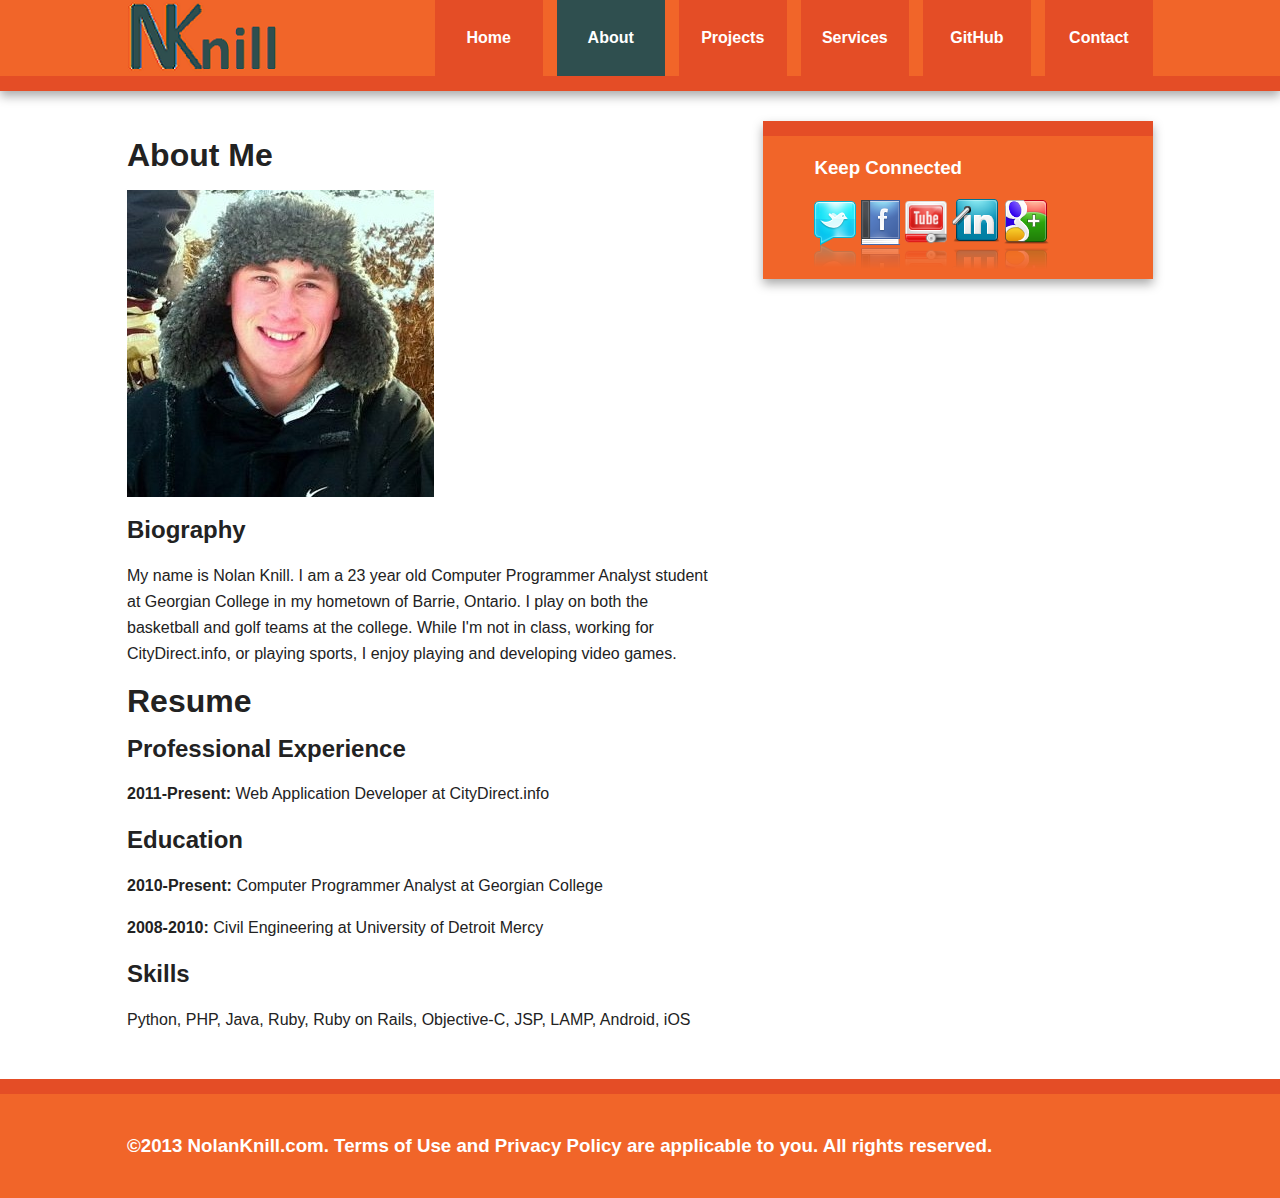
==== about.html @ 2f2fd1f7 "Initial commit" ====
<!--

    File Name: about.html

    Author's Name: Nolan Knill

    Web site name: Personal Porfolio

    File Description: This is the About Me page that contains all information about myself.

-->



<!DOCTYPE html>

<!--[if lt IE 7]>      <html class="no-js lt-ie9 lt-ie8 lt-ie7"> <![endif]-->

<!--[if IE 7]>         <html class="no-js lt-ie9 lt-ie8"> <![endif]-->

<!--[if IE 8]>         <html class="no-js lt-ie9"> <![endif]-->

<!--[if gt IE 8]><!--> <html class="no-js"> <!--<![endif]-->

    <head>

        <meta charset="utf-8">

        <meta http-equiv="X-UA-Compatible" content="IE=edge,chrome=1">

        <title>Nolan Knill</title>

        <meta name="description" content="">

        <meta name="viewport" content="width=device-width">



        <link rel="stylesheet" href="css/normalize.min.css">

        <link rel="stylesheet" href="css/main.css">



        <script src="js/vendor/modernizr-2.6.2-respond-1.1.0.min.js"></script>

    </head>

    <body>

        <!--[if lt IE 7]>

            <p class="chromeframe">You are using an <strong>outdated</strong> browser. Please <a href="http://browsehappy.com/">upgrade your browser</a> or <a href="http://www.google.com/chromeframe/?redirect=true">activate Google Chrome Frame</a> to improve your experience.</p>

        <![endif]-->



        <div class="header-container">

            <header class="wrapper clearfix">

                <img src="img/logo.png" alt="Nolan Knill">

                <nav>

                    <ul>

                    <li><a href="index.html">Home</a></li>

                    <li><a href="about.html" class="active">About</a></li>

                    <li><a href="projects.html">Projects</a></li>

                    <li><a href="services.html">Services</a></li>

                    <li><a href="http://www.github.com/riprap">GitHub</a></li>

                    <li><a href="contact.html">Contact</a></li>

                    </ul>

                </nav>

            </header>

        </div>



        <div class="main-container">

            <div class="main wrapper clearfix">



                <article>

                    <header>

                        <h1>About Me</h1>

                    </header>

                    <section>

                        <img src="img/nolan.jpg">

                    </section>

                    <section>

                        <h2>Biography</h2>

                        <p>My name is Nolan Knill. I am a 23 year old Computer Programmer Analyst student at Georgian College in my hometown of Barrie, Ontario.



                        I play on both the basketball and golf teams at the college. While I'm not in class, working for CityDirect.info, or playing sports, I enjoy playing and developing video games.</p>

                    </section>

                    <section>

                        <h1>Resume</h1>

                        <h2>Professional Experience</h1>

                        <p><strong>2011-Present:</strong>

                            Web Application Developer at CityDirect.info</p>

                        <h2>Education</h2>

                        <p><strong>2010-Present:</strong>

                            Computer Programmer Analyst at Georgian College</p>

                        <p><strong>2008-2010:</strong>

                            Civil Engineering at University of Detroit Mercy</p>

                        <h2>Skills</h2>

                        <p>Python, PHP, Java, Ruby, Ruby on Rails, Objective-C, JSP, LAMP, Android, iOS</p>

                    </section>

                </article>



                <aside>

                    <h3>Keep Connected</h3>

                    <a href="http://www.twitter.com/NolanKnillCom"><img src="img/twitter.png" alt="Twitter"></a>

                    <a href="https://www.facebook.com/pages/NolanKnillcom/240905172596841"><img src="img/facebook.png" alt="Facebook"></a>

                    <a href="http://www.youtube.com/NolanKnill"><img src="img/youtube.png" alt="Youtube"></a>

                    <a href="http://www.linkedin.com/profile/view?id=168245004&trk=tab_pro"><img src="img/linkedin.png" alt="LinkedIn"></a>

                    <a href="https://plus.google.com/105731887431577707579/"><img src="img/googleplus.png" alt="Google Plus"></a>

                </aside>



            </div> <!-- #main -->

        </div> <!-- #main-container -->



        <div class="footer-container">

            <footer class="wrapper">

                <h3>&#169;2013 NolanKnill.com. Terms of Use and Privacy Policy are applicable to you. All rights reserved.</h3>

            </footer>

        </div>

    </body>

</html>
---- css/main.css ----
/*
    File Name: css/main.css
    Author's Name: Nolan Knill
    Web site name: Personal Porfolio
    File Description: This is the main CSS file for the boilerplate template used on this website.
*/

/* ==========================================================================
   HTML5 Boilerplate styles - h5bp.com (generated via initializr.com)
   ========================================================================== */

html,
button,
input,
select,
textarea {
    color: #222;
}

body {
    font-size: 1em;
    line-height: 1.4;
}

::-moz-selection {
    background: #b3d4fc;
    text-shadow: none;
}

::selection {
    background: #b3d4fc;
    text-shadow: none;
}

hr {
    display: block;
    height: 1px;
    border: 0;
    border-top: 1px solid #ccc;
    margin: 1em 0;
    padding: 0;
}

img {
    vertical-align: middle;
}

fieldset {
    border: 0;
    margin: 0;
    padding: 0;
}

textarea {
    resize: vertical;
}

.chromeframe {
    margin: 0.2em 0;
    background: #ccc;
    color: #000;
    padding: 0.2em 0;
}


/* ===== Initializr Styles ==================================================
   Author: Jonathan Verrecchia - verekia.com/initializr/responsive-template
   ========================================================================== */

body {
    font: 16px/26px Helvetica, Helvetica Neue, Arial;
}

.wrapper {
    width: 90%;
    margin: 0 5%;
}

/* ===================
    ALL: Orange Theme
   =================== */

.header-container {
    border-bottom: 15px solid #e44d26;
}

.header-container h1 {
    margin: .75em 0;
}

.footer-container,
.main aside {
    border-top: 15px solid #e44d26;
}

.header-container,
.footer-container,
.main aside {
    background: #f16529;
}

.title {
    color: white;
}

/* ==============
    MOBILE: Menu
   ============== */

nav ul {
    margin: 0;
    padding: 0;
}

nav a {
    display: block;
    margin-bottom: 10px;
    padding: 15px 0;

    text-align: center;
    text-decoration: none;
    font-weight: bold;

    color: white;
    background: #e44d26;
}

nav a:hover,
nav a:visited {
    color: white;
}

nav a:hover {
    text-decoration: underline;
}

/* ==============
    MOBILE: Main
   ============== */

.main {
    padding: 30px 0;
}

.main article h1 {
    font-size: 2em;
}

.main aside {
    color: white;
    padding: 0px 5% 10px;
}

.footer-container footer {
    color: white;
    padding: 20px 0;
}

/* ===============
    ALL: IE Fixes
   =============== */

.ie7 .title {
    padding-top: 20px;
}

/* ==========================================================================
   Author's custom styles
   ========================================================================== */















/* ==========================================================================
   Media Queries
   ========================================================================== */

@media only screen and (min-width: 480px) {

/* ====================
    INTERMEDIATE: Menu
   ==================== */

    nav a {
        float: left;
        width: 12%;
        margin: 0 1%;
        padding: 25px 1.5%;
        margin-bottom: 0;
    }

    .active{
        background:#2F4F4F;
    }

    nav a:hover{
        background:#2F4F4F;
    }
    nav li:first-child a {
        margin-left: 0;
    }

    nav li:last-child a {
        margin-right: 0;
    }

/* ========================
    INTERMEDIATE: IE Fixes
   ======================== */

    nav ul li {
        display: inline;
    }

    .oldie nav a {
        margin: 0 0.7%;
    }
}

@media only screen and (min-width: 768px) {

/* ====================
    WIDE: CSS3 Effects
   ==================== */

    .header-container,
    .main aside {
        -webkit-box-shadow: 0 5px 10px #aaa;
           -moz-box-shadow: 0 5px 10px #aaa;
                box-shadow: 0 5px 10px #aaa;
    }

/* ============
    WIDE: Menu
   ============ */

    .title {
        float: left;
    }

    nav {
        float: right;
        width: 70%;
    }

/* ============
    WIDE: Main
   ============ */

    .main article {
        float: left;
        width: 57%;
    }

    .main aside {
        float: right;
        width: 28%;
    }
}

@media only screen and (min-width: 1140px) {

/* ===============
    Maximal Width
   =============== */

    .wrapper {
        width: 1026px; /* 1140px - 10% for margins */
        margin: 0 auto;
    }
}

/* ==========================================================================
   Helper classes
   ========================================================================== */

.ir {
    background-color: transparent;
    border: 0;
    overflow: hidden;
    *text-indent: -9999px;
}

.ir:before {
    content: "";
    display: block;
    width: 0;
    height: 100%;
}

.hidden {
    display: none !important;
    visibility: hidden;
}

.visuallyhidden {
    border: 0;
    clip: rect(0 0 0 0);
    height: 1px;
    margin: -1px;
    overflow: hidden;
    padding: 0;
    position: absolute;
    width: 1px;
}

.visuallyhidden.focusable:active,
.visuallyhidden.focusable:focus {
    clip: auto;
    height: auto;
    margin: 0;
    overflow: visible;
    position: static;
    width: auto;
}

.invisible {
    visibility: hidden;
}

.clearfix:before,
.clearfix:after {
    content: " ";
    display: table;
}

.clearfix:after {
    clear: both;
}

.clearfix {
    *zoom: 1;
}

/* ==========================================================================
   Print styles
   ========================================================================== */

@media print {
    * {
        background: transparent !important;
        color: #000 !important; /* Black prints faster: h5bp.com/s */
        box-shadow: none !important;
        text-shadow: none !important;
    }

    a,
    a:visited {
        text-decoration: underline;
    }

    a[href]:after {
        content: " (" attr(href) ")";
    }

    abbr[title]:after {
        content: " (" attr(title) ")";
    }

    /*
     * Don't show links for images, or javascript/internal links
     */

    .ir a:after,
    a[href^="javascript:"]:after,
    a[href^="#"]:after {
        content: "";
    }

    pre,
    blockquote {
        border: 1px solid #999;
        page-break-inside: avoid;
    }

    thead {
        display: table-header-group; /* h5bp.com/t */
    }

    tr,
    img {
        page-break-inside: avoid;
    }

    img {
        max-width: 100% !important;
    }

    @page {
        margin: 0.5cm;
    }

    p,
    h2,
    h3 {
        orphans: 3;
        widows: 3;
    }

    h2,
    h3 {
        page-break-after: avoid;
    }
}
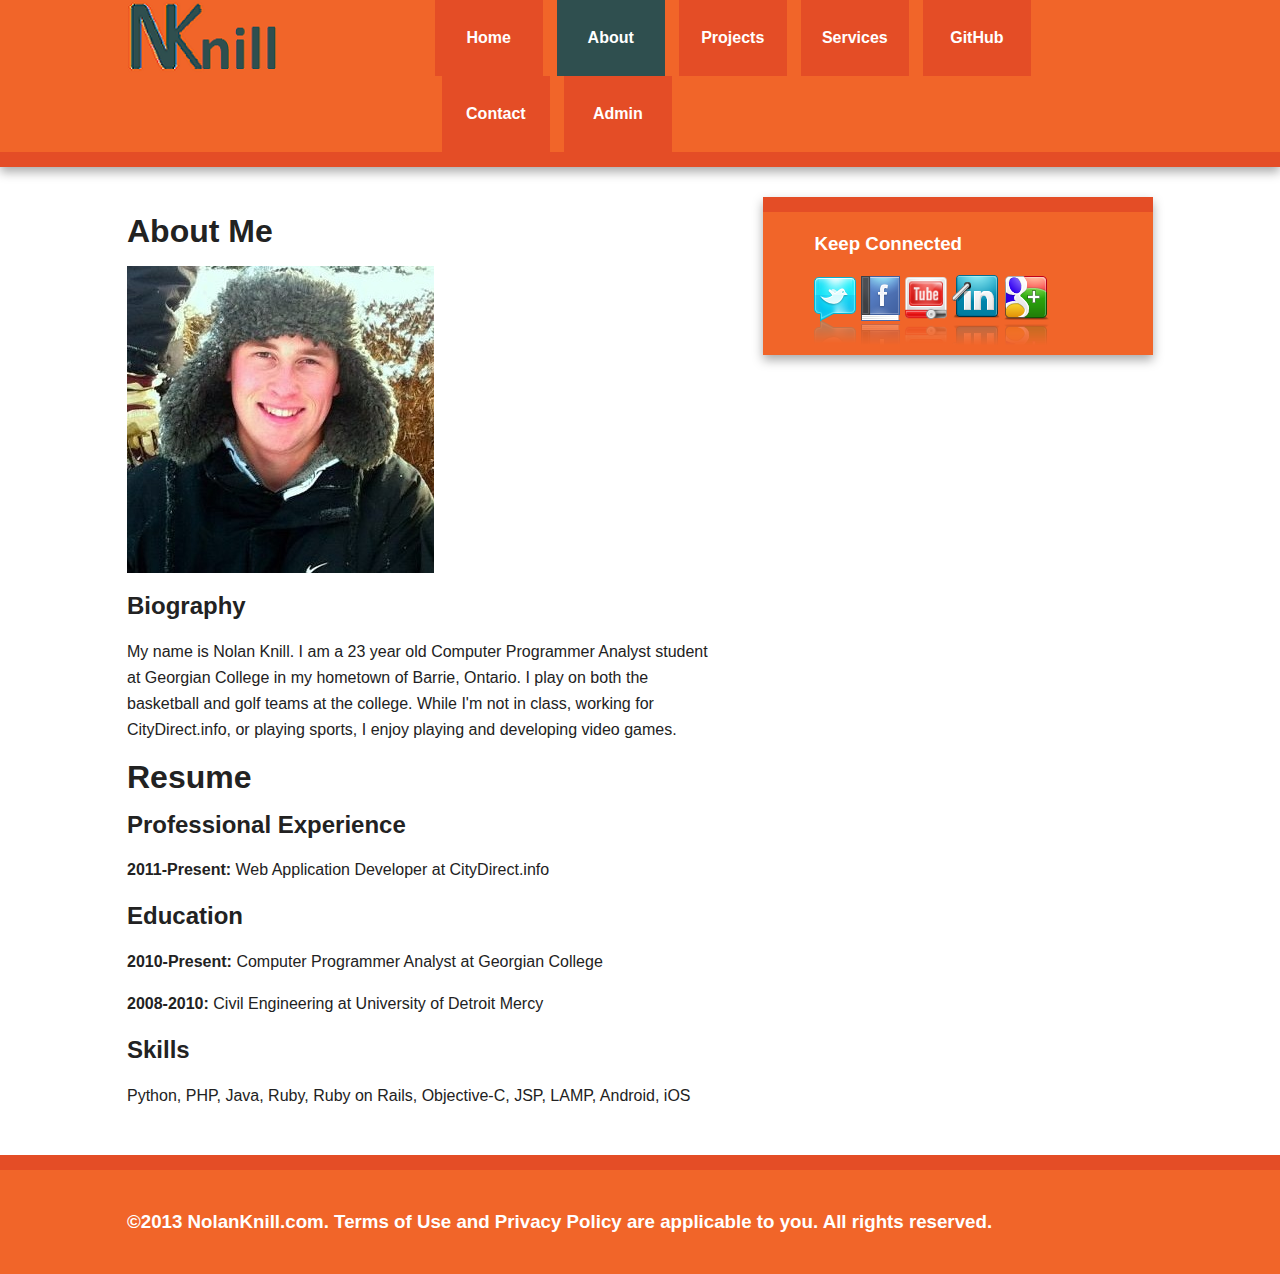
==== commit 6a9e5faa: "Added documentation and header fix" ====
--- a/about.html
+++ b/about.html
@@ -77,7 +77,7 @@
                     <li><a href="http://www.github.com/riprap">GitHub</a></li>
 
                     <li><a href="contact.html">Contact</a></li>
-
+					<li><a href="business/">Admin</a></li>
                     </ul>
 
                 </nav>
